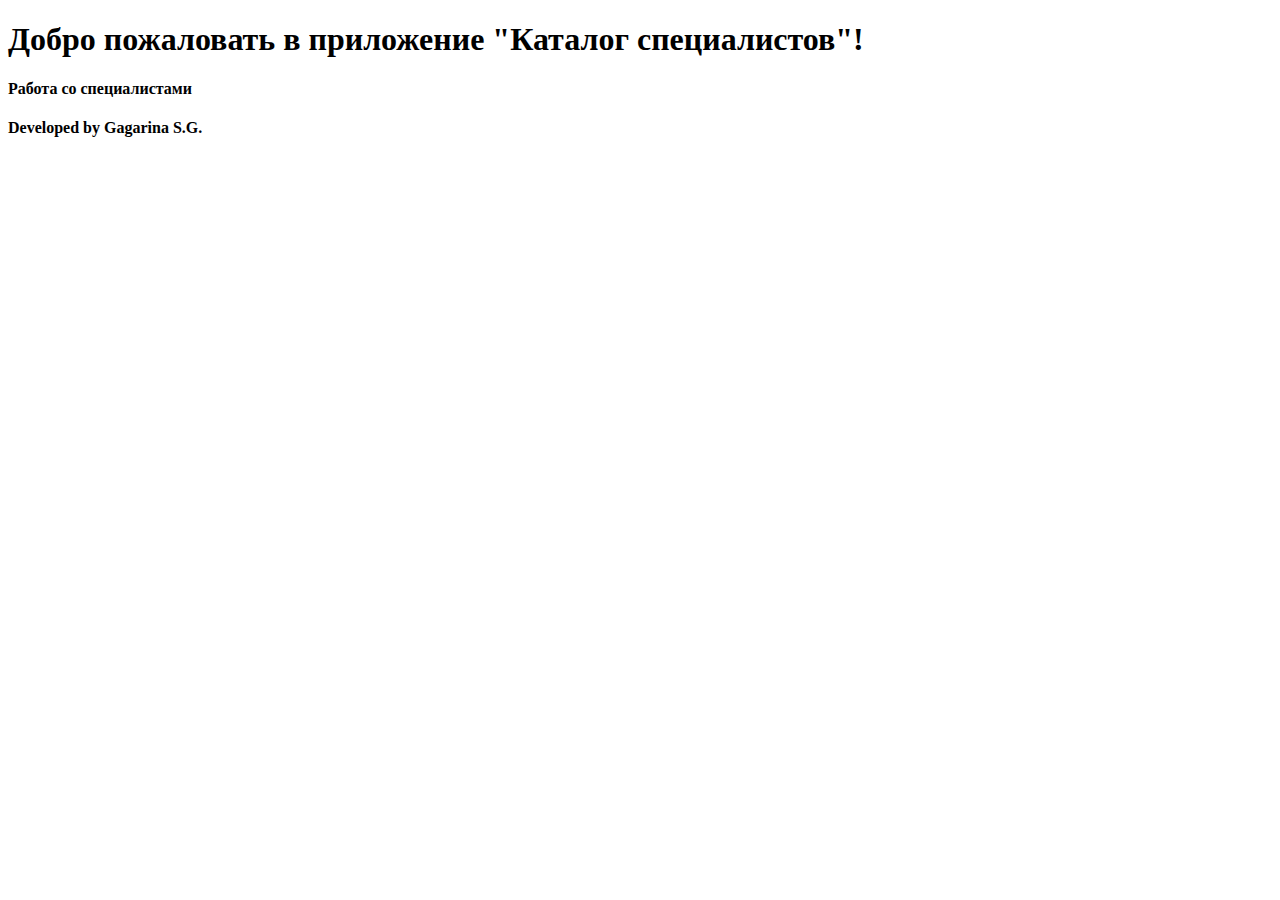
==== src/main/resources/templates/index.html @ b818156c "all step specialist" ====
<!DOCTYPE html>
<html lang="en" xmlns:th="http://www.thymeleaf.org">
<head>
    <meta charset="UTF-8">
    <title>Beauty Saloon</title>
    <!-- подключения локального bootstrap -->
    <link rel="stylesheet" type="text/css" th:href="@{/webjars/bootstrap/css/bootstrap.min.css}">
</head>
<body>
<h1>Добро пожаловать в приложение "Каталог специалистов"!</h1>

<h4><a th:href="@{/specialist}">Работа со специалистами</a></h4>

<h4>Developed by Gagarina S.G.</h4>
</body>
</html>
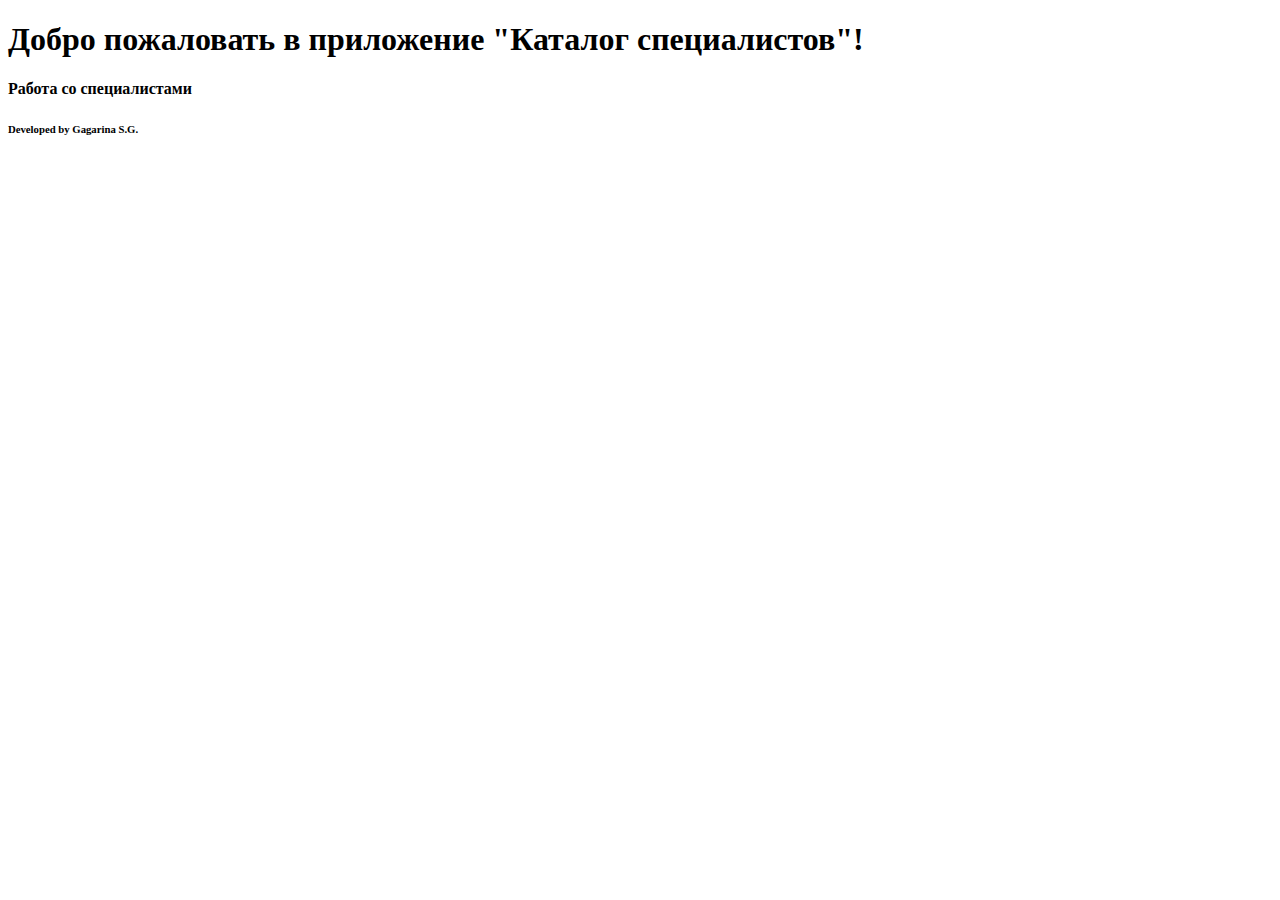
==== commit 4ebbe93f: "all step specialist - update" ====
--- a/src/main/resources/templates/index.html
+++ b/src/main/resources/templates/index.html
@@ -7,10 +7,12 @@
     <link rel="stylesheet" type="text/css" th:href="@{/webjars/bootstrap/css/bootstrap.min.css}">
 </head>
 <body>
-<h1>Добро пожаловать в приложение "Каталог специалистов"!</h1>
+  <div class="container-fluid text-center">
+        <h1>Добро пожаловать в приложение "Каталог специалистов"!</h1>
 
-<h4><a th:href="@{/specialist}">Работа со специалистами</a></h4>
+        <h4><a th:href="@{/specialist}">Работа со специалистами</a></h4>
 
-<h4>Developed by Gagarina S.G.</h4>
+        <footer><h6>Developed by Gagarina S.G.</h6></footer>
+  </div>
 </body>
 </html>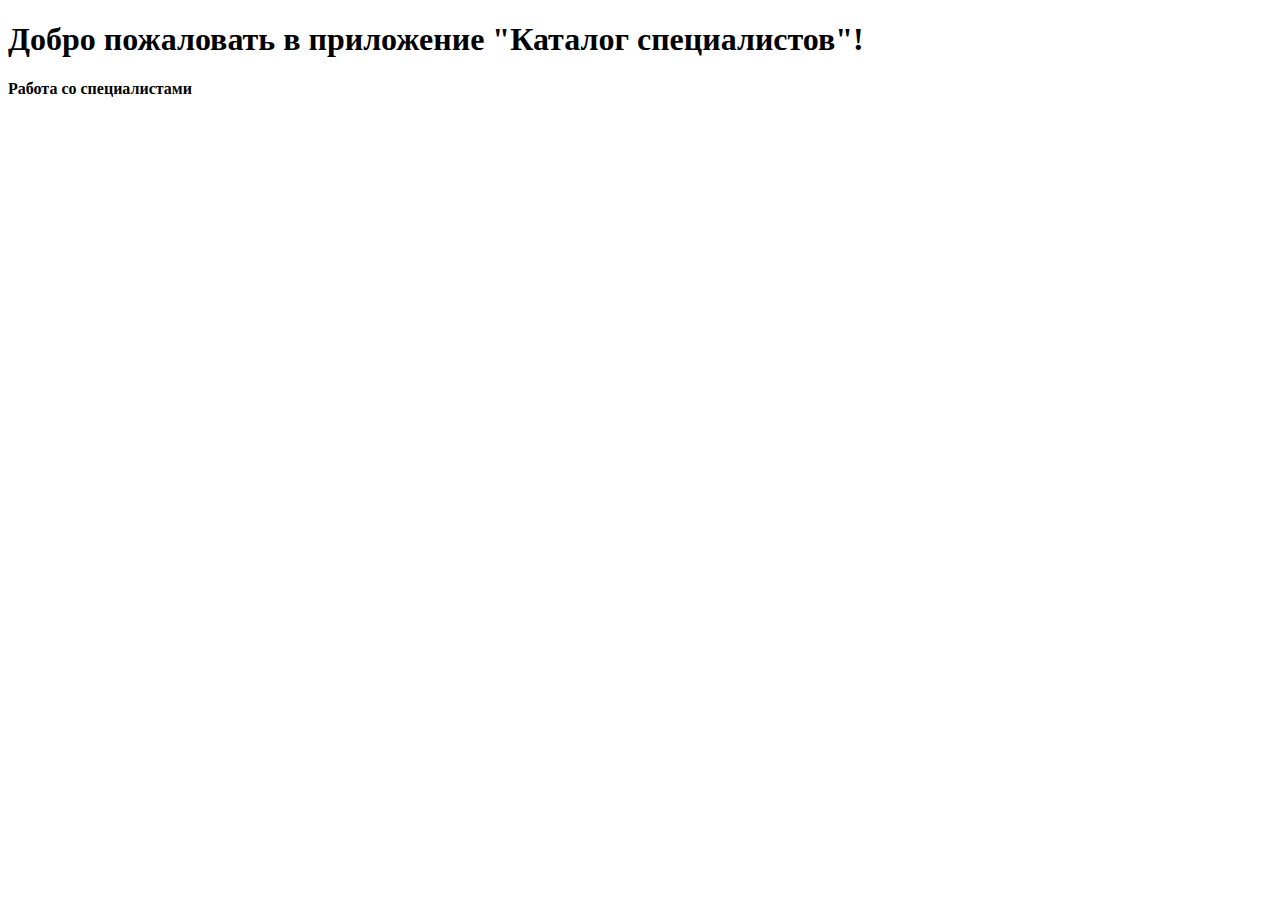
==== commit 481d8c4e: "all step special" ====
--- a/src/main/resources/templates/index.html
+++ b/src/main/resources/templates/index.html
@@ -12,7 +12,8 @@
 
         <h4><a th:href="@{/specialist}">Работа со специалистами</a></h4>
 
-        <footer><h6>Developed by Gagarina S.G.</h6></footer>
+      <!-- вставка фрагмента футера -->
+      <th:block th:replace="layout/page-layout.html :: page-footer"/>
   </div>
 </body>
 </html>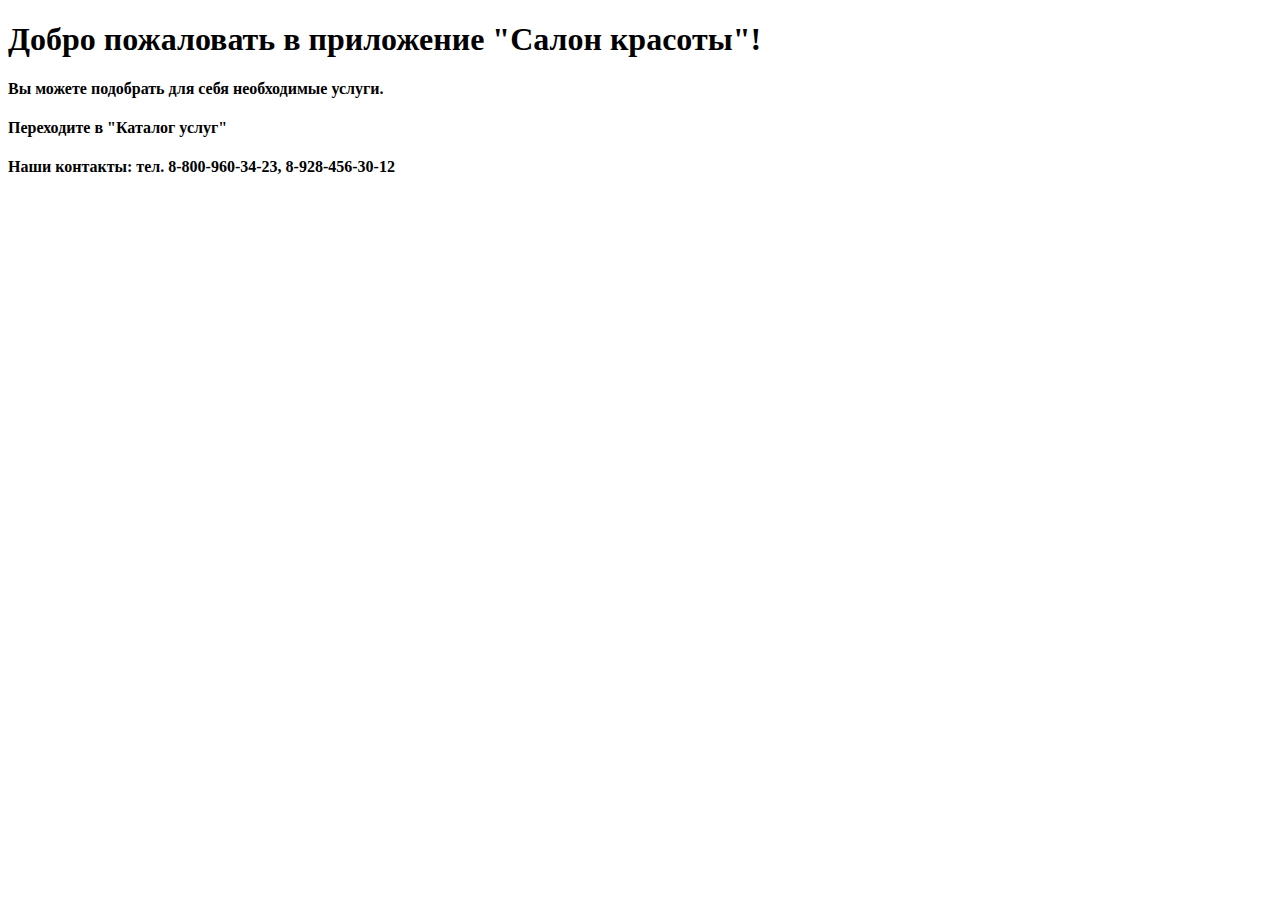
==== commit 6cbb7418: "all project" ====
--- a/src/main/resources/templates/index.html
+++ b/src/main/resources/templates/index.html
@@ -1,19 +1,22 @@
 <!DOCTYPE html>
 <html lang="en" xmlns:th="http://www.thymeleaf.org">
-<head>
-    <meta charset="UTF-8">
-    <title>Beauty Saloon</title>
-    <!-- подключения локального bootstrap -->
-    <link rel="stylesheet" type="text/css" th:href="@{/webjars/bootstrap/css/bootstrap.min.css}">
-</head>
+<head th:insert="layout/page-layout.html :: page-head"></head>
 <body>
-  <div class="container-fluid text-center">
-        <h1>Добро пожаловать в приложение "Каталог специалистов"!</h1>
+<!-- вставка фрагмента шапки -->
+<th:block th:replace="layout/page-layout.html :: page-header(page='index')"/>
 
-        <h4><a th:href="@{/specialist}">Работа со специалистами</a></h4>
+  <div class="content container-fluid text-center">
+        <h1>Добро пожаловать в приложение "Салон красоты"!</h1>
+      <h4>Вы можете подобрать для себя необходимые услуги.</h4>
 
+        <h4><a th:href="@{/procedure}">Переходите в "Каталог услуг"</a></h4>
+      <h4>Наши контакты: тел. 8-800-960-34-23, 8-928-456-30-12</h4>
+
+      <!-- обращение к статичному изображению -->
+       <img th:src="@{/images/images-4.jpg}"/>
+  </div>
       <!-- вставка фрагмента футера -->
       <th:block th:replace="layout/page-layout.html :: page-footer"/>
-  </div>
+
 </body>
 </html>